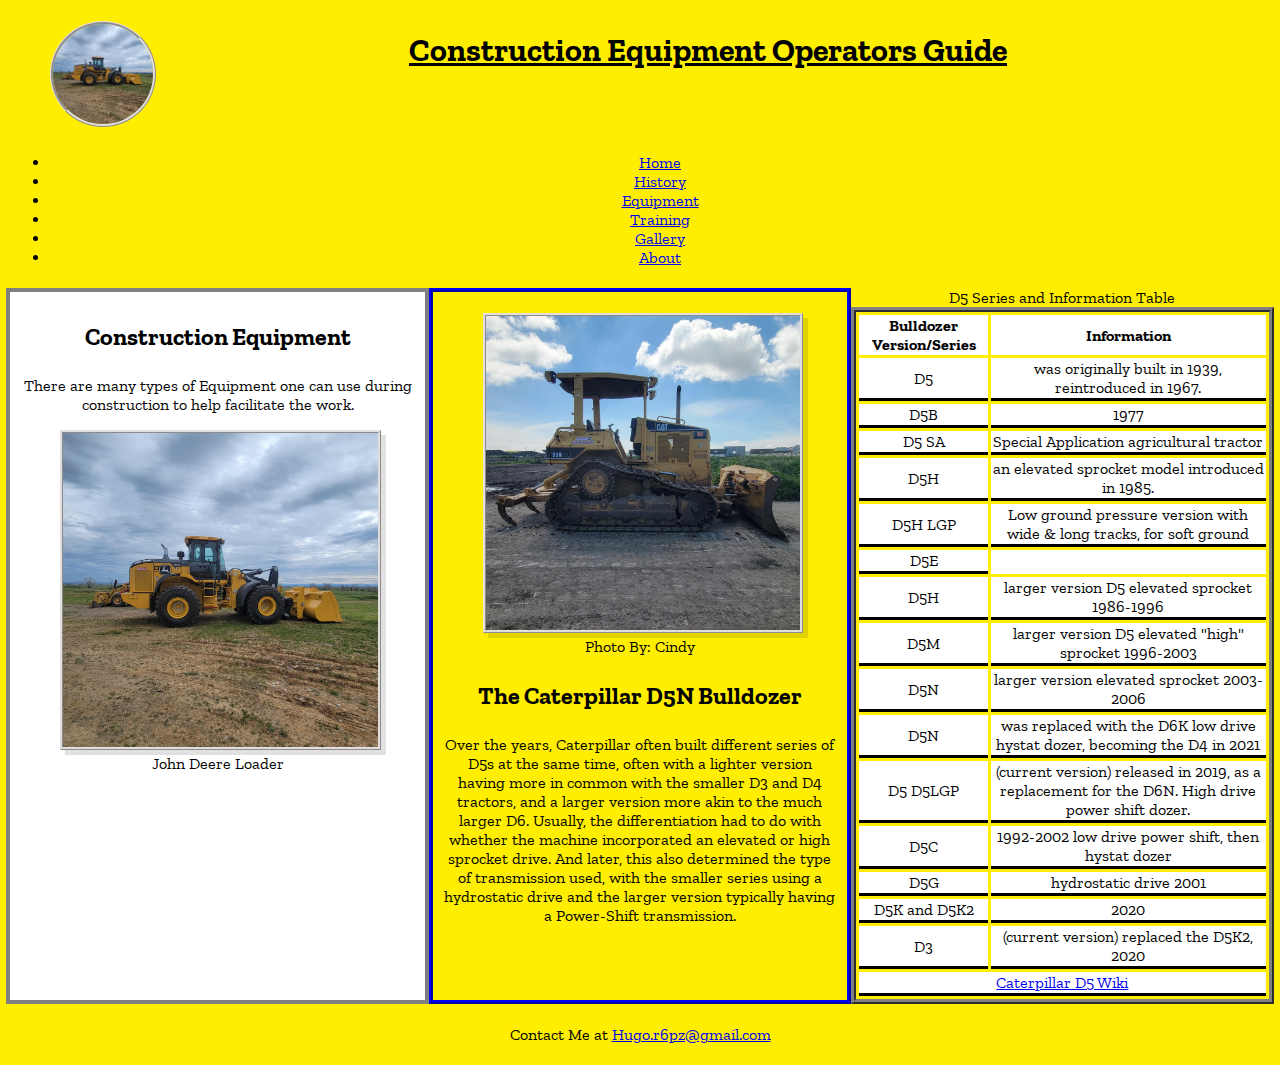
==== equipment.html @ 7fa87d6f "final project rough draft" ====
<!DOCTYPE html>
<html lang="en" class="zilla-slab-regular">

<head>
    <meta charset="utf-8">
    <meta name="viewport" content="width=device-width">
    <title>Construction Equipment Operators</title>
    <style>
        @import url('https://fonts.googleapis.com/css2?family=Cutive+Mono&family=IBM+Plex+Serif:ital,wght@0,100;0,200;0,300;0,400;0,500;0,600;0,700;1,100;1,200;1,300;1,400;1,500;1,600;1,700&family=Noto+Serif:ital,wght@0,100..900;1,100..900&family=Zilla+Slab:ital,wght@0,300;0,400;0,500;0,600;0,700;1,300;1,400;1,500;1,600;1,700&display=swap');
        </style>
    <link rel="stylesheet" href="style.css">
</head>
<body class="responsive">
<header> <Figure>
        <img id="logo" src="img/JDLoader.svg" alt="JD Loader">
    </Figure>
    <h1>Construction Equipment Operators Guide</h1>
</header>

<nav>
   
    <ul id="menu">
        <li>
            <a href="index.html">Home</a>
        </li>
        <li>
            <a href="history.html">
                History
            </a>
        </li>
        <li>
            <a href="equipment.html">
                Equipment
            </a>
        </li>
        <li>
            <a href="training.html">
                Training
            </a>
        </li>
        <li>
            <a href="gallery.html">
                Gallery
            </a>
        </li>
        <li>
            <a href="about.html">
                About
            </a>
        </li>
    </ul>
</nav>


    <section>
        <h2>Construction Equipment</h2>
        <p>
            There are many types of Equipment one can use during construction to help facilitate the work.

        </p>
        <figure>
            <img src="img/JDLoader.jpg" alt="jd loader">
            <figcaption>John Deere Loader</figcaption>
        </figure>
    </section>
    <article>
        <figure>
            <img src="img/Bulldozer.jpg" alt="D5N Bulldozer">
            <figcaption>Photo By: Cindy</figcaption>
        </figure>
        <h2>The Caterpillar D5N Bulldozer</h2>
        <p>
            Over the years, Caterpillar often built different series of D5s at the same time, 
            often with a lighter version having more in common with the smaller D3 and D4 tractors, 
            and a larger version more akin to the much larger D6. Usually, the differentiation had 
            to do with whether the machine incorporated an elevated or high sprocket drive. And later, 
            this also determined the type of transmission used, with the smaller series using a 
            hydrostatic drive and the larger version typically having a Power-Shift transmission.
        </p>
    </article>
    <table>
        <caption>D5 Series and Information Table </caption>
        <colgroup>
            <col span="2" class="table" >
        </colgroup>
        
        <thead>
            <tr>
                <th>Bulldozer Version/Series</th>
                <th>Information</th>
            </tr>
    </thead>
    <tbody>
        <tr>
            <td>D5</td>
            <td>was originally built in 1939, reintroduced in 1967.</td>
        </tr>
        <tr>
            <td>D5B</td>
            <td>1977</td>
        </tr>
        <tr>
            <td>D5 SA</td>
            <td>Special Application agricultural tractor</td>
        </tr>
        <tr>
            <td>D5H</td>
            <td>an elevated sprocket model introduced in 1985.</td>
        </tr>
        <tr>
            <td>D5H LGP</td>
            <td>Low ground pressure version with wide & long tracks, for soft ground</td>
        </tr>
        <tr>
            <td>D5E</td>
            <td></td>
        </tr>
        <tr>
            <td>D5H</td>
            <td>larger version D5 elevated sprocket 1986-1996</td>
        </tr>
        <tr>
            <td>D5M</td>
            <td>larger version D5 elevated "high" sprocket 1996-2003</td>
        </tr>
        <tr>
            <td>D5N</td>
            <td>larger version elevated sprocket 2003-2006</td>
        </tr>
        <tr>
            <td>D5N</td>
            <td>was replaced with the D6K low drive hystat dozer, becoming the D4 in 2021</td>
        </tr>
        <tr>
            <td>D5 D5LGP</td>
            <td>(current version) released in 2019, as a replacement for the D6N. High drive power shift dozer.</td>
        </tr>
        <tr>
            <td>D5C</td>
            <td>1992-2002 low drive power shift, then hystat dozer</td>
        </tr>
        <tr>
            <td>D5G </td>
            <td>hydrostatic drive 2001</td>
        </tr><tr>
            <td>D5K and D5K2</td>
            <td>2020</td>
        </tr><tr>
            <td>D3 </td>
            <td>(current version) replaced the D5K2, 2020</td>
        </tr>
    </tbody>
    <tfoot>
        <tr>
            <td colspan="2">
                <a href="https://en.wikipedia.org/wiki/Caterpillar_D5">Caterpillar D5 Wiki</a>
            </td>
        </tr>
    </tfoot>
</table>
    <footer>
        <p>
            Contact Me at
            <a href="mial.to:Hugo.r6pz@gmail.com">Hugo.r6pz@gmail.com</a>
        </p>
    </footer>
</body>

</html>
---- style.css ----
header{
    flex-basis: 100%;
    width: 100%;
    text-decoration: underline;
    box-sizing: border-box;
}

body{
    margin: 0;
    background: rgb(255, 238, 0);
    text-align: center;
    display: flex;
    flex-flow: row wrap;
    justify-content: center;
    box-sizing: border-box;
}

section{
    flex-basis: 25%;
    max-width: 25%;
    border: 4px solid gray;
    padding: 5px;
    background-color: white;
    box-sizing: border-box;
}

aside{
    flex-basis: 25%;
    max-width: 25%;
    border: 4px ridge gray;
    padding: 5px;
    background-color: white;
    box-sizing: border-box;
}

aside ul{
    text-align: left;
    margin-left: 10px;
}

article{
    border: 4px ridge blue;
    max-width: 50%;
    box-sizing: border-box;
}

.table{
    background-color: white;
}

table{
    border: 5px ridge gray;
    border-collapse: separate;
    border-spacing: 3px;
    flex-basis: 25%;
    max-width: 25%;
    caption-side: top;
    empty-cells: hide;
    overflow:auto;
}

td{border-bottom: 3px solid black;
    
}

td>a:hover{
    background-color: orange;
    color: red;
}

img{
    border: 3px ridge rgb(226, 222, 222);
    box-shadow: 5px 5px rgba(0, 0, 0, 0.116) ;
    max-width: 100%;
    height: auto;
}

nav{
    flex-basis: 100%;
    max-width: 100%;
    box-sizing: border-box;
}

#logo{
    box-shadow: none;
    border-radius: 100%;
    max-width: 100px;
    float: inline-start;
}

.dropdown{
    list-style-type: none;
    margin: 0;
    padding: 0;
    z-index: auto;
}

.dropdown>li{
    display: inline-block;
    position: relative;
    background-color: white;
    border: 4px solid blue
}

.dropdown>li>ul{
    visibility: hidden;
    position: absolute;
    list-style-type: none;
    margin: 0;
    padding: 0;
    min-width: 150px;
    background-color: white;
    opacity: 0;
    transform: scaleY(0.1);
    top: 0px;
    left: 0;
    transition:all 1s ease-out;
}

.dropdown>li:hover>ul{
    visibility: visible;
    opacity: 1;
    transform: scaleY(1);
    top: 20px;
    background-color: blue;
    color: white;
}

.dropdown>li>a:hover{
    color: white;
    background-color: blue;
}

.dropdown>li>ul>li:hover{
    background-color: white ;
    color: blue;
}

.dropdown>li>ul>li>a{
    color: white;
    background-color: blue;
    

}

footer{
    clear: both;
    box-sizing: border-box;
}



#temp{
    max-width: 100%;
    text-align: center;
}

.zilla-slab-regular {
    font-family: "Zilla Slab", serif;
    font-weight: 400;
    font-style: normal;
}

img,video, picture, iframe{
    max-width: 100%;
    height: auto;
}

form{
    border: 2px ridge blue ;
    max-width: 100%;
    background-color: rgb(226, 226, 19);
    padding-left: 10px;
    padding-right: 10px;
    text-align: left;
    margin: auto;
    overflow-x: hidden ;
}

@media screen and (min-width:390px){
    .responsive{
        display: flex;
        flex-wrap: wrap;
    }
    
    header,nav,section,aside,article,table,footer{
        flex-basis: 100%;
        max-width: 100%;
    }

@media screen and (min-width:768px){

    header,nav, aside, footer,table{
        flex-basis: 100%;
        max-width: 100%;
    }
    
    section, article{
        flex-basis: 50%;
        max-width: 50%;
    }
    
   
}

@media screen and (min-width:992px){
     header, nav,footer{
        flex-basis: 100%;
        max-width: 100%;
    }
    
    section,aside,table{
        flex-basis: 25%;
        max-width: 25%;
    }
    
    article{
        flex-basis: 50%;
        max-width: 50%;

    }

    h1,h2,h3,section,header,nav,footer,aside,article{
        padding: 5px 10px;
        box-sizing: border-box;
    }
}

@media(min-width:1200px){
    section,aside,table{
        flex-basis: 33%;
        max-width: 33%;
    }
    article{
        flex-basis: 33%;
        max-width: 33%;
    }
}}
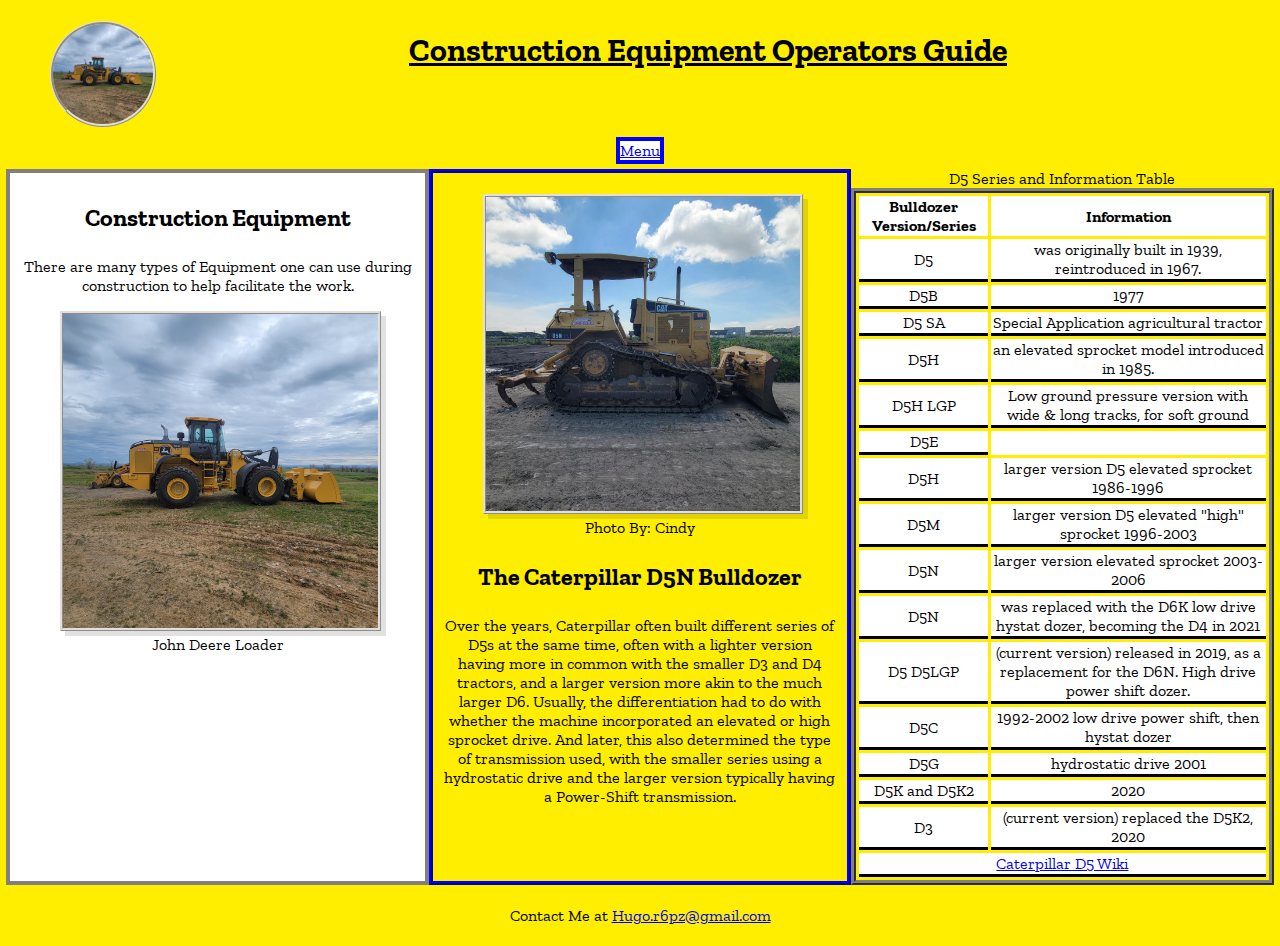
==== commit 68a4976f: "fixed all nav" ====
--- a/equipment.html
+++ b/equipment.html
@@ -18,37 +18,38 @@
 </header>
 
 <nav>
-   
-    <ul id="menu">
-        <li>
-            <a href="index.html">Home</a>
-        </li>
-        <li>
-            <a href="history.html">
-                History
-            </a>
-        </li>
-        <li>
-            <a href="equipment.html">
-                Equipment
-            </a>
-        </li>
-        <li>
-            <a href="training.html">
-                Training
-            </a>
-        </li>
-        <li>
-            <a href="gallery.html">
-                Gallery
-            </a>
-        </li>
-        <li>
-            <a href="about.html">
-                About
-            </a>
-        </li>
-    </ul>
+    <ul class="dropdown">
+        <li><a href="#">Menu</a>
+        <ul>
+            <li>
+             <a href="index.html">Home</a>
+            </li>
+            <li>
+                <a href="history.html">History</a>
+            </li>
+            <li>
+                <a href="equipment.html">
+                    Equipment
+                </a>
+            </li>
+            <li>
+                <a href="training.html">
+                    Training
+                </a>
+            </li>
+            <li>
+                <a href="gallery.html">
+                    Gallery
+                </a>
+            </li>
+            <li>
+                <a href="about.html">
+                    About
+                </a>
+            </li>
+        </ul>
+    </li>
+</ul>
 </nav>
 
 
